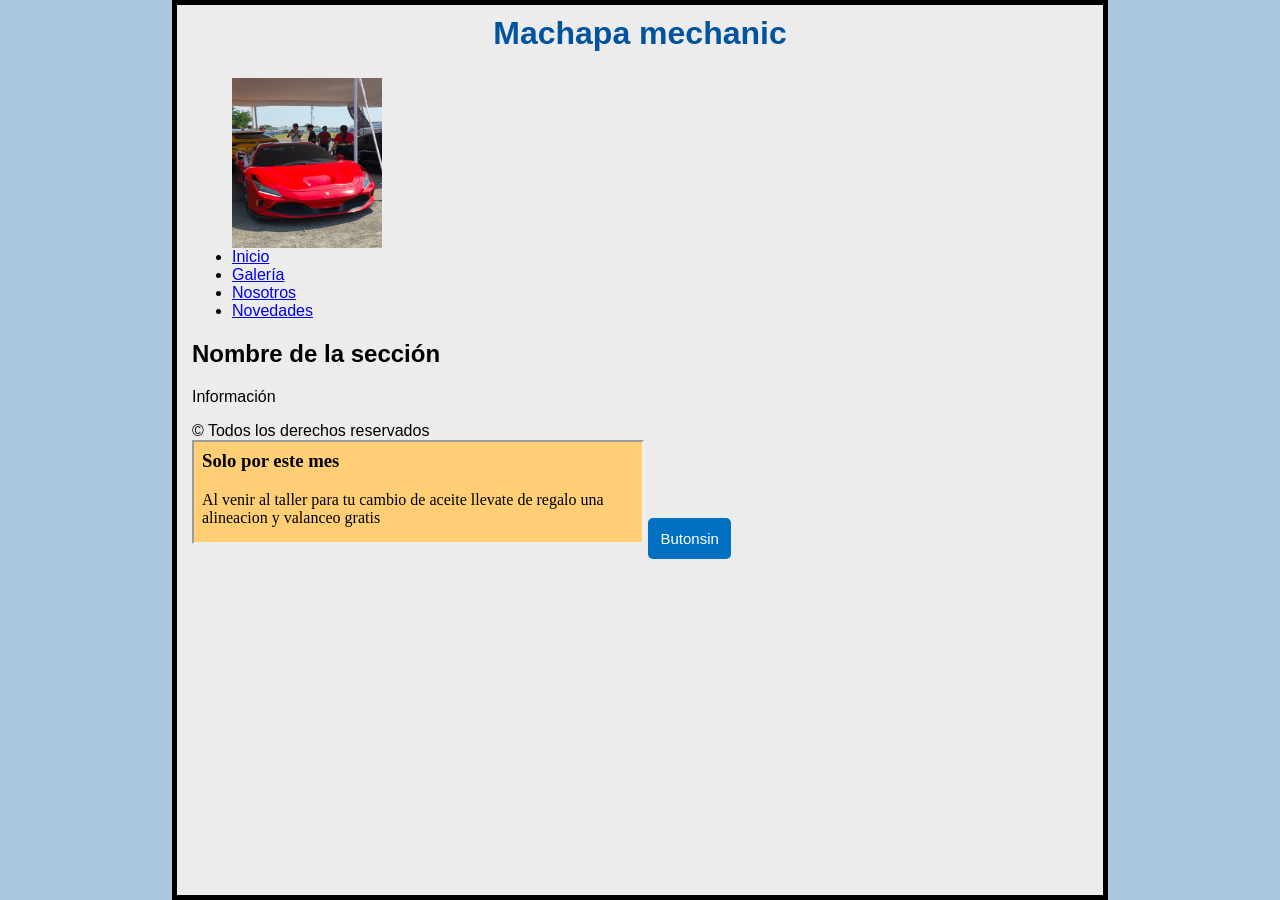
==== index.html @ 2c44de48 "Update index.html" ====
<!DOCTYPE_html>
<html>
 <head>
   <title>Machapa mechanic</title>
   <link rel="stylesheet" href="estiloindex.css">
<style>
.testbtn {
  background-color: #0071C2;
  color: white;
  font-size: 15px;
  padding: 12px;
  border: none;
  border-radius: 5px;
  cursor: pointer;
}

.testbtn:hover {
  background-color: #059862;
}
</style>
  <link rel="icon" type="image/x-icon" href="favicon.ico">
 </head>
 <body>
  <div>
   <h1>Machapa mechanic</h1>
    <ul>
       <img src="IMG_20251019_130121_969@-1034682923.jpg" alt="Ferrari" style="width:150px;height:170px;">
       <li><a href="index.html">Inicio</a></li> 
       <li><a href="galeria.html">Galería</a></li>
       <li><a href="nosotros.html">Nosotros</a></li>
       <li><a href="novedades.html">Novedades</a></li>
</div> 
 <div>
  <h2>Nombre de la sección</h2> 
       <p>Información</p>
 </div>
 <div>&copy; Todos los derechos reservados</div> 
  <iframe src="Anuncio.html" name="iframe_a" height="100px" width="50%" title="Iframe Example"></iframe>
  <button class="testbtn">Butonsin</button>
</body>
</html>
---- estiloindex.css ----
html {
  background-color: #ABC8DE;
  font-family: "Open Sans", sans-serif;
  margin: 0; padding: 0; 
  box-sizing: border-box;
}

body {
width: 70%;
margin: 0 auto;
background-color: #ECECEC;
padding: 0 15px 15px 15px; 
border: 5px solid black;
}

h1 { 
text-align: center; 
margin: 0; 
padding: 10px 0; 
color: #00539F;

p{ 
 color: blue;
}	
li{
  color: blue;
 }
}
@media only screen and(max-width:400px){
h1 {
  font-size: 2vw;
  text-aling: center;
  margin:0;
  padding: 10px 0;
  color: LightBlue;
  text-shadow: 3px 3px 1px black;
}

p{
   font-size: 1vw;
 }

li {
    font-size: 1vw;
 }
}

@media only screen and(min-width:401px) and (max-width:1980px){
h1 {
  font-size: 5vw;
  text-aling: center;
  margin:0;
  padding: 20px 0;
  color: Honeydew;
  text-shadow: 3px 3px 1px black;
}

p{
   font-size: 3vw;
 }

li {
    font-size: 3vw;
 }
}
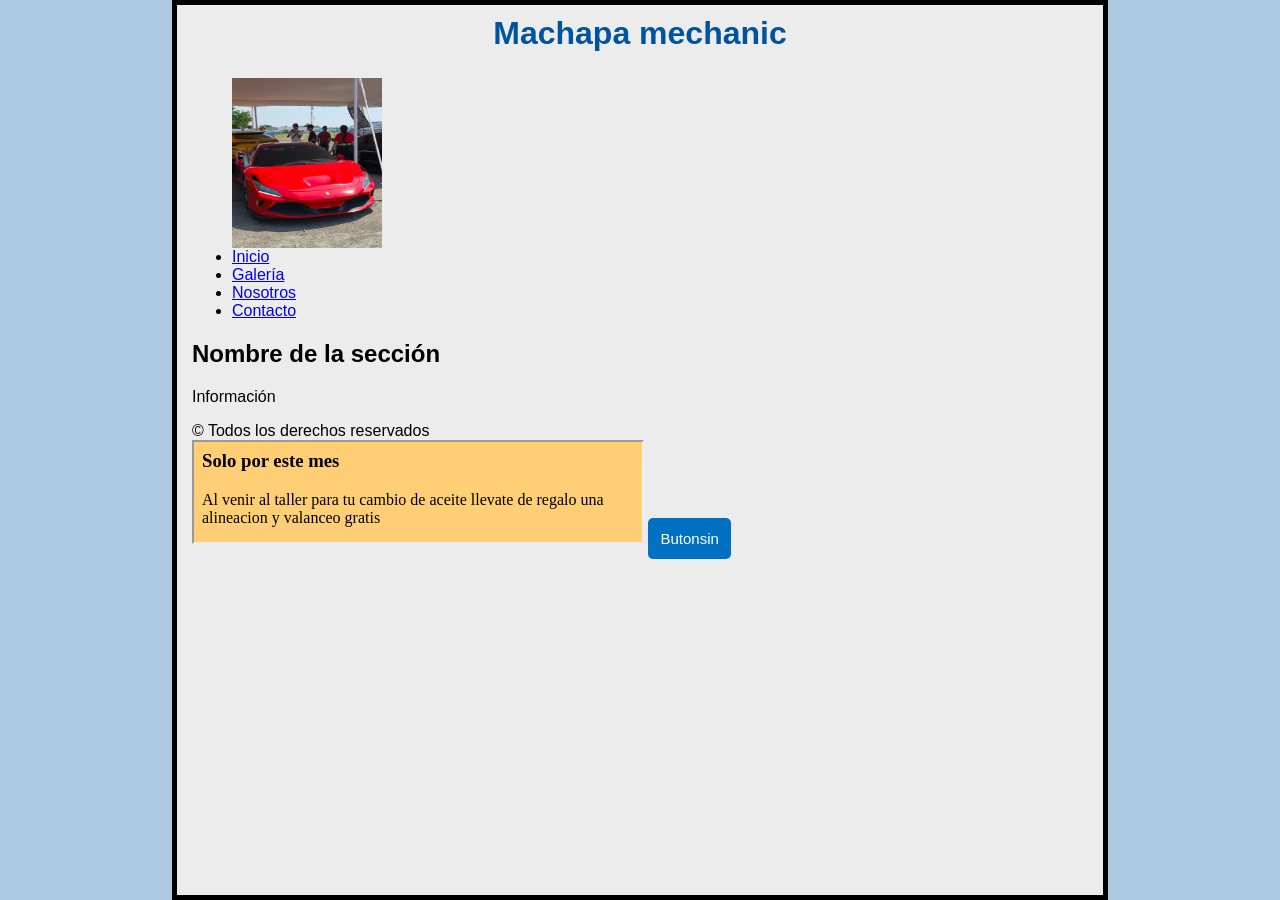
==== commit 7d491645: "Update index.html" ====
--- a/index.html
+++ b/index.html
@@ -28,7 +28,7 @@
        <li><a href="index.html">Inicio</a></li> 
        <li><a href="galeria.html">Galería</a></li>
        <li><a href="nosotros.html">Nosotros</a></li>
-       <li><a href="novedades.html">Novedades</a></li>
+       <li><a href="novedades.html">Contacto</a></li>
 </div> 
  <div>
   <h2>Nombre de la sección</h2> 
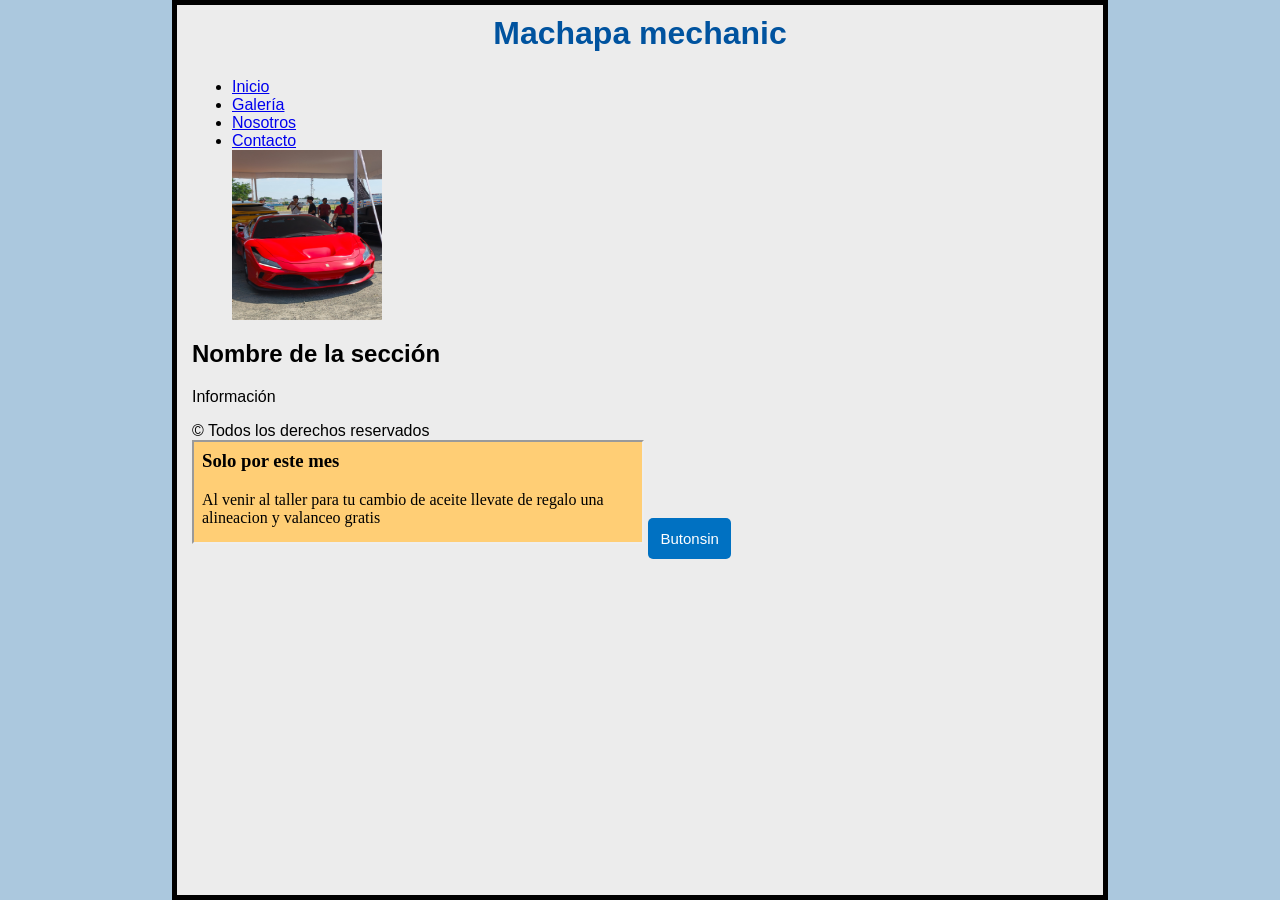
==== commit 3b54bd95: "Update index.html" ====
--- a/index.html
+++ b/index.html
@@ -24,11 +24,11 @@
   <div>
    <h1>Machapa mechanic</h1>
     <ul>
-       <img src="IMG_20251019_130121_969@-1034682923.jpg" alt="Ferrari" style="width:150px;height:170px;">
        <li><a href="index.html">Inicio</a></li> 
        <li><a href="galeria.html">Galería</a></li>
        <li><a href="nosotros.html">Nosotros</a></li>
-       <li><a href="novedades.html">Contacto</a></li>
+       <li><a href="Contacto.html">Contacto</a></li>
+       <img src="IMG_20251019_130121_969@-1034682923.jpg" alt="Ferrari" style="width:150px;height:170px;">
 </div> 
  <div>
   <h2>Nombre de la sección</h2> 
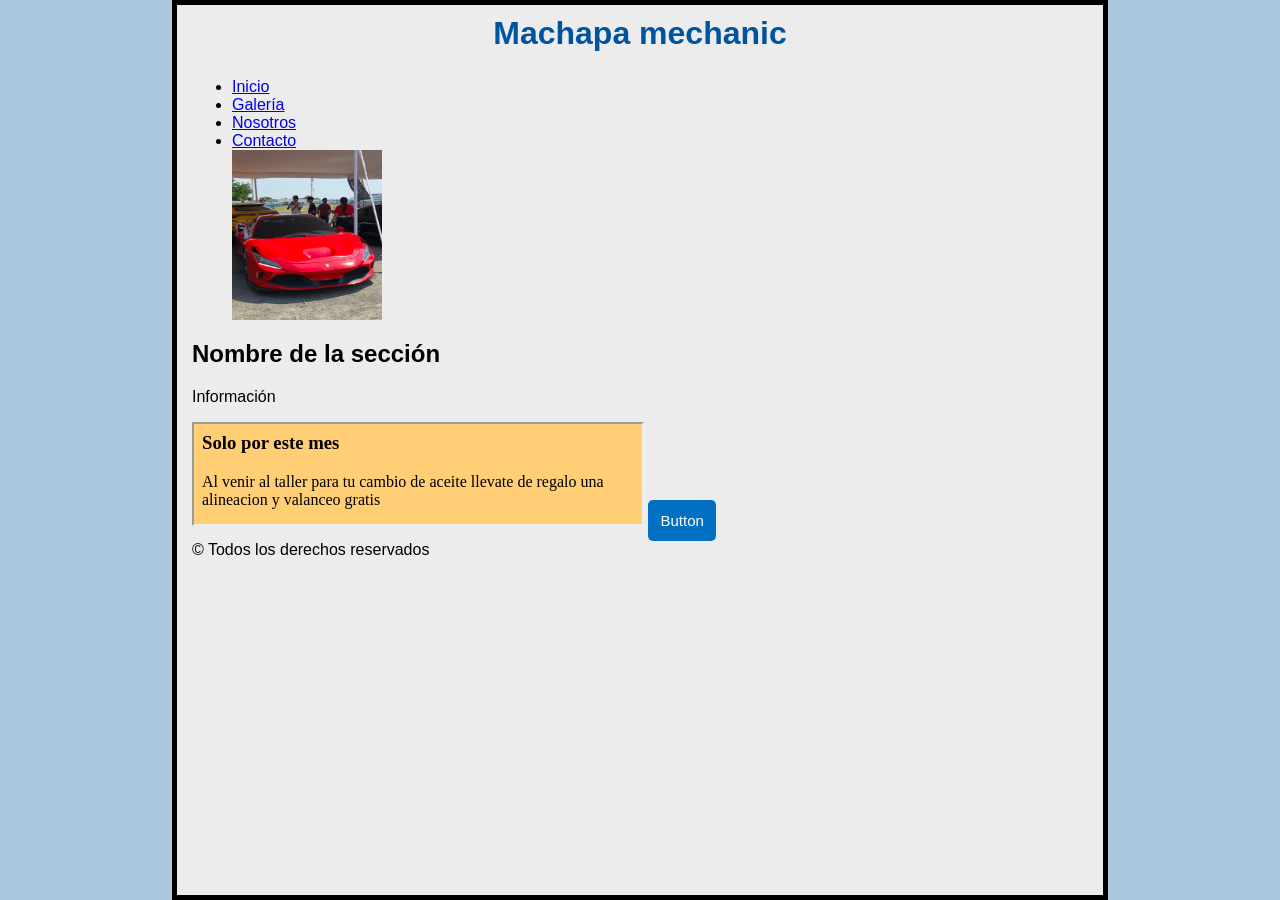
==== commit 7c54e272: "Update index.html" ====
--- a/index.html
+++ b/index.html
@@ -33,9 +33,9 @@
  <div>
   <h2>Nombre de la sección</h2> 
        <p>Información</p>
- </div>
- <div>&copy; Todos los derechos reservados</div> 
+ </div> 
   <iframe src="Anuncio.html" name="iframe_a" height="100px" width="50%" title="Iframe Example"></iframe>
-  <button class="testbtn">Butonsin</button>
+  <button class="testbtn">Button</button>
+  <div>&copy; Todos los derechos reservados</div> 
 </body>
 </html>
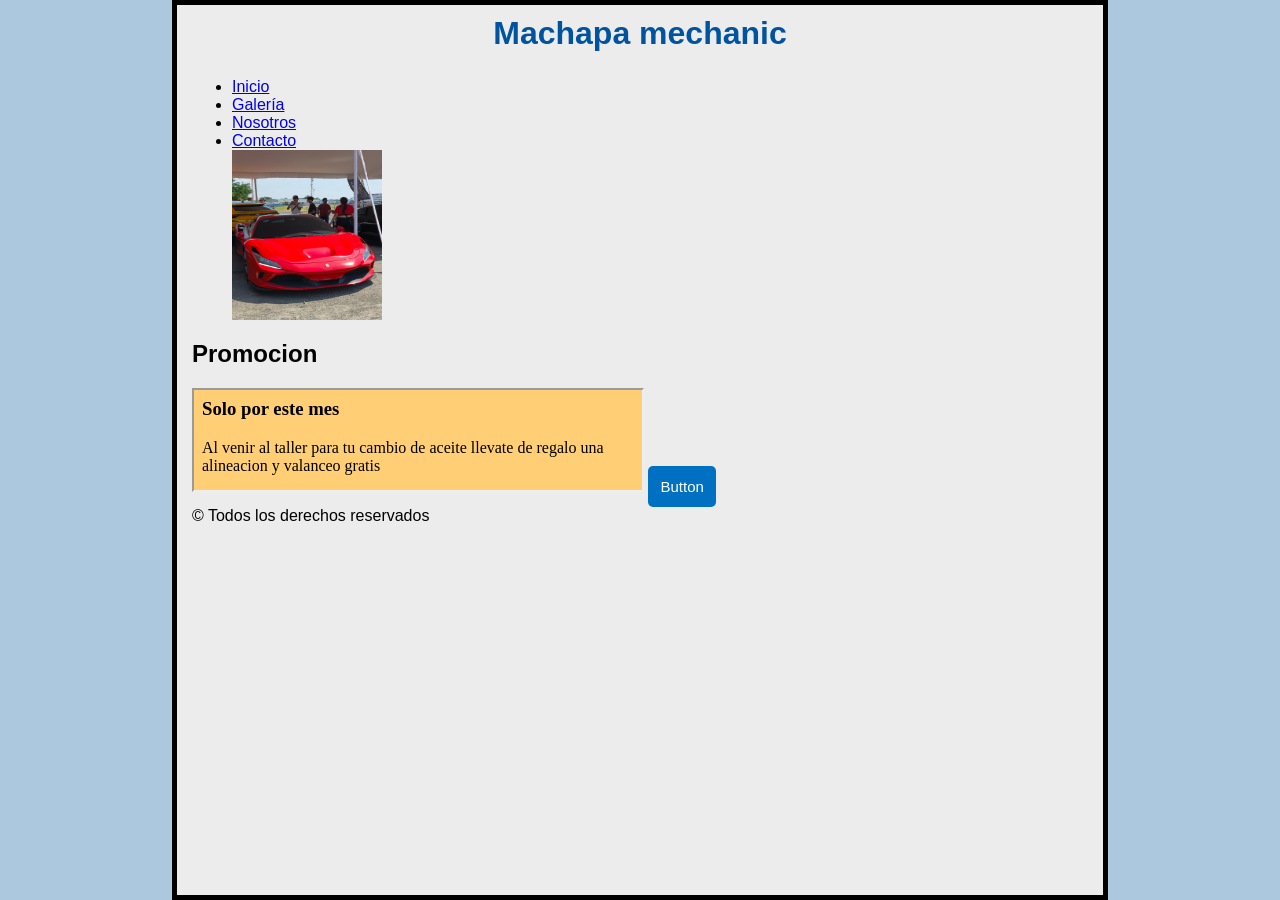
==== commit 89283838: "Update index.html" ====
--- a/index.html
+++ b/index.html
@@ -1,7 +1,7 @@
 <!DOCTYPE_html>
 <html>
  <head>
-   <title>Machapa mechanic</title>
+   <title>Machapa Mechanic</title>
    <link rel="stylesheet" href="estiloindex.css">
 <style>
 .testbtn {
@@ -31,8 +31,7 @@
        <img src="IMG_20251019_130121_969@-1034682923.jpg" alt="Ferrari" style="width:150px;height:170px;">
 </div> 
  <div>
-  <h2>Nombre de la sección</h2> 
-       <p>Información</p>
+  <h2>Promocion</h2> 
  </div> 
   <iframe src="Anuncio.html" name="iframe_a" height="100px" width="50%" title="Iframe Example"></iframe>
   <button class="testbtn">Button</button>
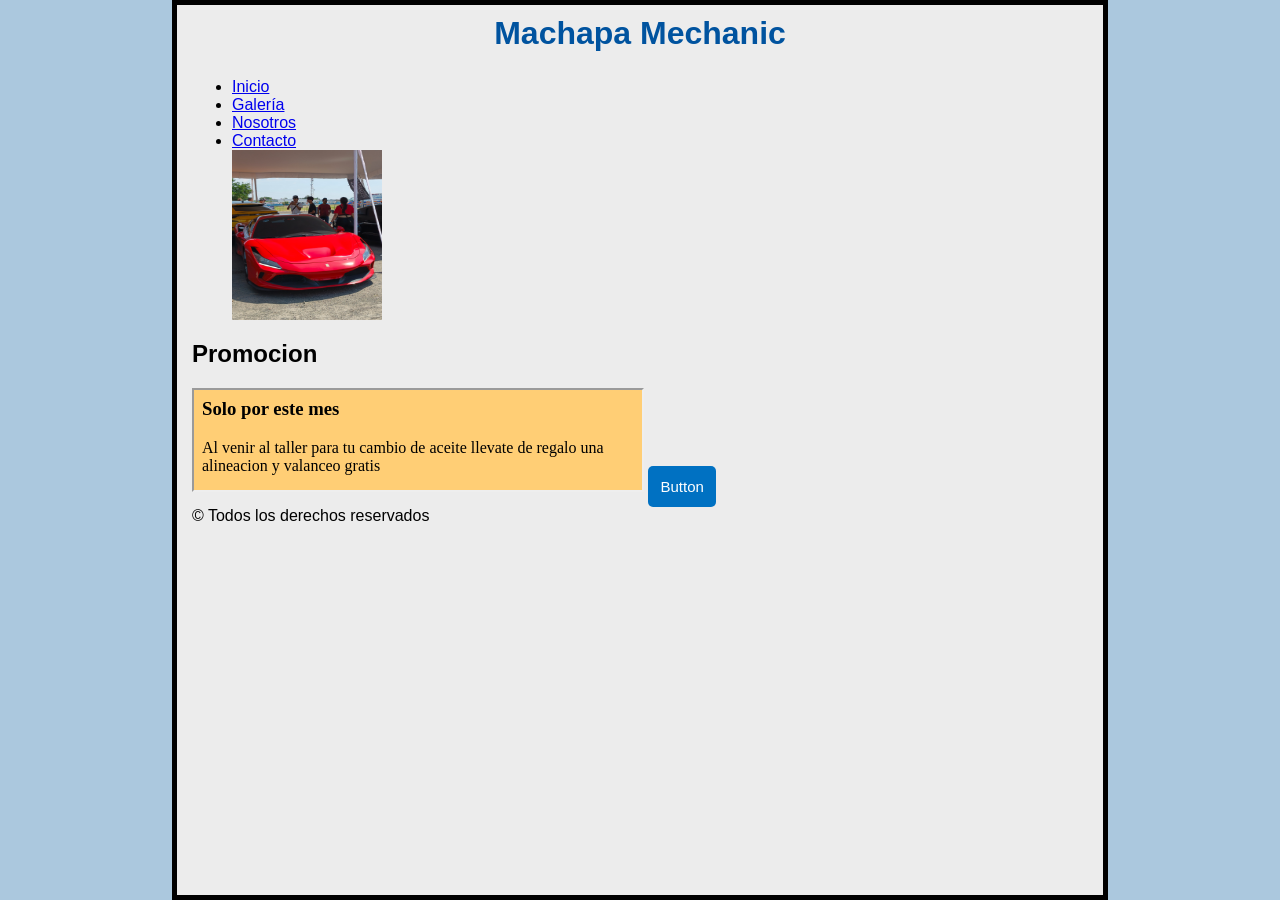
==== commit 63724971: "Update index.html" ====
--- a/index.html
+++ b/index.html
@@ -22,7 +22,7 @@
  </head>
  <body>
   <div>
-   <h1>Machapa mechanic</h1>
+   <h1>Machapa Mechanic</h1>
     <ul>
        <li><a href="index.html">Inicio</a></li> 
        <li><a href="galeria.html">Galería</a></li>
